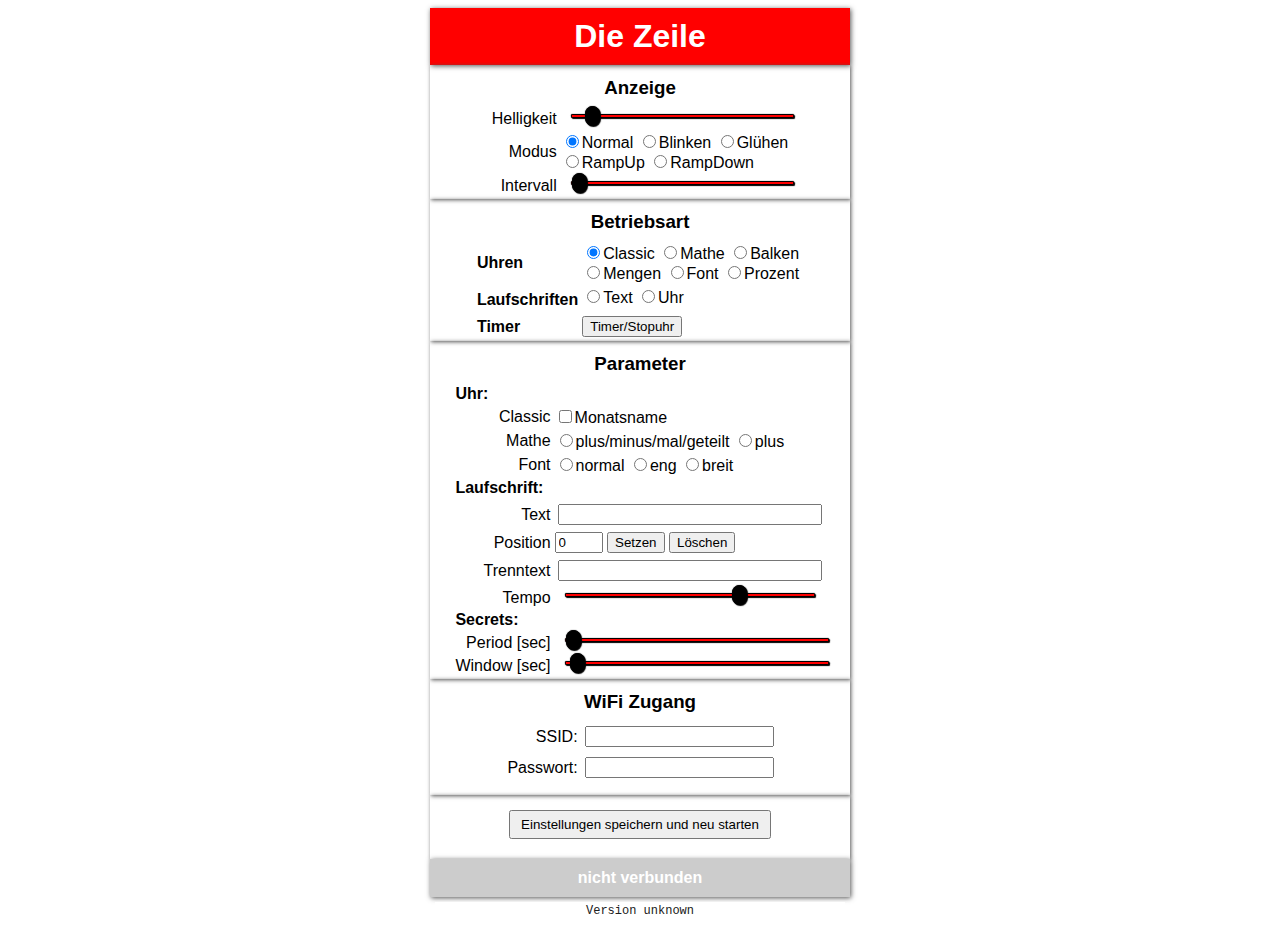
==== data/index.html @ e2c2ee03 "timer and display modes added" ====
<!DOCTYPE html>
<html lang="de">
<head>
    <title>Die Zeile</title>
    <link href='main.css' rel='stylesheet' type='text/css'>
    <link rel="icon" type="image/png" sizes="144x144"  href="/favicon-144x144.png">
    <link rel="icon" type="image/png" sizes="48x48" href="/favicon.ico">
    <link rel="manifest" href="/manifest.json">
    <meta name="theme-color" content="#00878f">
    <meta charset="utf-8"/>
    <meta content='width=device-width, initial-scale=1.0, maximum-scale=1.0, user-scalable=0' name='viewport'>
    <script src="WebSocket.js" type="text/javascript"></script>
</head>

<body>
		<center>
        <header>
            <h1>Die Zeile</h1>
        </header>
		<div>
            <h3>Anzeige</h3>
			<table>
				<tr>
                    <td style="text-align: right">Helligkeit</td>
					<td>
						<input id="brightnessID" type="range" min="0" max="15" step="1" oninput="sendBrightness()" value="1">
					</td>
				</tr>
				<tr>
                    <td style="text-align: right">Modus</td>
					<td>
					<label class="radio-inline">
						<input type="radio" id="modeDisplayNormalID" name="display" onchange="sendDisplayMode(0)" checked>Normal
					</label>                    
                    <label class="radio-inline">
                        <input type="radio" id="modeDisplayBlinkID" name="display" onchange="sendDisplayMode(1)">Blinken
                    </label>                    
                    <label class="radio-inline">
                        <input type="radio" id="modeDisplayGlowID" name="display" onchange="sendDisplayMode(2)">Glühen
                    </label>                    
					<br />
                    <label class="radio-inline">
                        <input type="radio" id="modeDisplayUpID" name="display" onchange="sendDisplayMode(3)">RampUp
					</label>                    
                    <label class="radio-inline">
                        <input type="radio" id="modeDisplayDownID" name="display" onchange="sendDisplayMode(4)">RampDown
					</label>                    
					</td>
				</tr>
				<tr>
                    <td style="text-align: right">Intervall</td>
					<td>
						<input id="periodID" type="range" min="500" max="50000" step="250" oninput="sendDisplayPeriod()" value="500">
					</td>
				</tr>
			</table>
        </div>
        <div>
            <h3>Betriebsart</h3>
			<table>
				<tr>
				<td style="text-align: left"><b>Uhren</b></td>
				<td>
					<label class="radio-inline">
						<input type="radio" id="modeClockID" name="mode" onchange="sendOperationMode(1)" checked>Classic
					</label>                    
                    <label class="radio-inline">
                        <input type="radio" id="modeMathID" name="mode" onchange="sendOperationMode(2)">Mathe
                    </label>                    
                    <label class="radio-inline">
                        <input type="radio" id="modeProgressID" name="mode" onchange="sendOperationMode(4)">Balken
                    </label>                    
					<br />
                    <label class="radio-inline">
                        <input type="radio" id="modeSetTheoryClockID" name="mode" onchange="sendOperationMode(7)">Mengen
					</label>                    
                    <label class="radio-inline">
                        <input type="radio" id="modeFontClockID" name="mode" onchange="sendOperationMode(8)">Font
					</label>                    
                    <label class="radio-inline">
                        <input type="radio" id="modePercentClockID" name="mode" onchange="sendOperationMode(9)">Prozent
					</label>                    
				<td>
				</tr>
				<tr>
				<td style="text-align: left"><b>Laufschriften</b></td>
				<td>
                    <label class="radio-inline">
                        <input type="radio" id="modeTextID" name="mode" onchange="sendOperationMode(5)">Text
					</label>                    

                    <label class="radio-inline">
                        <input type="radio" id="modeTextClockID" name="mode" onchange="sendOperationMode(6)">Uhr
					</label>                    
					<p style="margin: 5px">
				<td>
				</tr>
				<tr>
					<td style="text-align: left"><b>Timer</b></td>
					<td>
						<button type="button" id="modeTimerID" onclick="window.location.href = 'timer.html';">Timer/Stopuhr</button>
					<td>
				</tr>
			</table>
		</div>
        <div>
            <h3>Parameter</h3>
            <table>
                <tr>
                    <td style="text-align: left"><b>Uhr:</b></td>
				</tr>
				<tr>
                    <td style="text-align: right">Classic</td>
					<td>
                    <label class="radio-inline">
                        <input type="checkbox" id="fontClockMonatID" name="monat" onchange="setClockMonat()">Monatsname
					</label>                    
                </tr>
				<tr>
                    <td style="text-align: right">Mathe</td>
					<td>
                    <label class="radio-inline">
                        <input type="radio" id="setMathModeAllID" name="math" onchange="setClockMathMode(0)">plus/minus/mal/geteilt
					</label>                    
                    <label class="radio-inline">
                        <input type="radio" id="setMathModeAddID" name="math" onchange="setClockMathMode(1)">plus
					</label>                    
                </tr>
				<tr>
                    <td style="text-align: right">Font</td>
					<td>
                    <label class="radio-inline">
                        <input type="radio" id="fontClassicID" name="font" onchange="setClockFont(2)">normal
					</label>                    
                    <label class="radio-inline">
                        <input type="radio" id="fontSmallID" name="font" onchange="setClockFont(0)">eng
					</label>                    
                    <label class="radio-inline">
                        <input type="radio" id="fontBoldID" name="font" onchange="setClockFont(1)">breit
					</label>                    
					</td>
                </tr>
                <tr>
                    <td style="text-align: left"><b>Laufschrift:</b></td>
                </tr>
                <tr>
                    <td style="text-align: right">Text</td>
					<td>
						<input id="textID" type="text" name="scrolltext" maxlength="80" onfocusout="sendText()">
					</td>
                </tr>
                <tr>
                    <td style="text-align: right">Position</td>
                    <td>
						<input id="positionID" type="number" min="0" max="2" step="1" value="0">
                        <button id="mqAddAtID" type="button" onclick="sendMQAddAt()">Setzen</button>
                        <button id="mqDeleteAtID" type="button" onclick="sendMQDeleteAt()">Löschen</button>
                    </td>
                </tr>
                <tr>
                    <td style="text-align: right">Trenntext</td>
					<td>
						<input id="textMQSID" type="text" name="scrolltext" maxlength="80" onfocusout="sendMQD()">
					</td>
                </tr>
                <tr>
                    <td style="text-align: right">Tempo </td>
                    <td>
                        <input id="speedID" type="range" style="width: 250px" in="5" max="42" step="1" oninput="sendSpeed()" value="30">
                    </td>
                </tr>
                <tr>
                    <td style="text-align: left"><b>Secrets:</b></td>
                </tr>
                <tr>
                    <td style="text-align: right" id="secretPeriodValueID">Period [sec]</td>
                    <td>
                        <input id="secretPeriodID" type="range" min="30" max="360" step="30" oninput="sendSecretPeriodInSec()" value="30">
                    </td>
                </tr>
                <tr>
                    <td style="text-align: right" id="secretWindowValueID">Window [sec]</td>
                    <td>
                        <input id="secretWindowID" type="range" min="0" max="3600" step="60" oninput="sendSecretWindowInSec()" value="60">
                    </td>
                </tr>
            </table>
        </div>
        <div>
            <h3>WiFi Zugang</h3>
            <table>
                <tr>
                    <td style="width:10px; text-align: right">SSID: </td>
                    <td>
                        <input id="ssidID" type="text" name="ssid" maxlength="30" onfocusout="sendSSID()">
                    </td>
                </tr>
                <tr>
                    <td style="width:10px; text-align: right">Passwort: </td>
                    <td>
                        <input id="passwordID" type="password" name="password" maxlength="30" onfocusout="sendPassword()">
                    </td>
                </tr>
            </table>
            <p style="margin: 10px">
        </div>
        <div>
            <table>
                <tr>
					<td>
					    <button id="saveID" style="padding: 5px 10px 5px 10px; margin: 7px 0px 0px 0px;" onclick="saveConfig();">Einstellungen speichern und neu starten</button></p>
					</td>
                </tr>
            </table>
        </div>
        <h4 id="statusID">SSID: Die Zeile <br> IP: 192.168.4.1</h2>
		<div class="version" id="versionID">Version unknown<div>
		</center>
</body>
</html>
---- data/main.css ----
center {
    width: 420px;
    max-width: 100%;
    margin: 0px auto;
    font-family: 'Roboto', sans-serif;
}

h1 {
    background-color: #FF0000;
    color: white;
    padding: 10px;
    margin: 0px;
    box-shadow: 1px 1px 5px #555555;
}

h1.timerDigit {
    background-color: #D0D0D0;
    color: white;
	font-family: Courier;
	font-size: 40px;
    padding: 0px;
    margin: 0px;
	box-shadow: 0px 0px 0px #555555;
}

div.timerDigit {
    background-color: #D0D0D0;
    color: green;
	font-family: Courier;
	font-size: 40px;
	font-weight: bold;
    padding: 0px;
    margin: 0px;
	box-shadow: 0px 0px 0px #555555;
}

div.version {
    background-color: #FFFFFF;
    color: #202020;
	font-family: Courier;
	font-size: 12px;
    padding: 2px;
    margin: 5px;
	box-shadow: 0px 0px 0px #555555;
}


h3 {
    padding: 7px;
    margin: 0px;
}

h4 {
    background-color: #CCCCCC;
    color: white;
    padding: 10px;
    margin: 0px;
    box-shadow: 1px 1px 5px #555555;
}

h4.noShadow {
    box-shadow: 0px 0px 0px #555555;
}

td.timerDigit {
	text-align: center; 
	height: 80px;
	width: 80px;
}

td.timerSetting {
	text-align: center; 
	height: 60px;
	width: 80px;
}

td.timerAction {
	text-align: center; 
	height: 60px;
	width: 80px;
}

input.timerDigit {
	text-align: center; 
	font-size: 40px;
	height: 80px;
	width: 80px;
}

button.timerSetting {
    background-color: #B0B0B0;
    color: white;
	text-align: center;
	font-size: 40px;
    padding: 5px;
    margin: 0px;
	width:80px;
	height: 60px;
    box-shadow: 1px 1px 5px #555555;
}

button.timerAction {
    background-color: #909090;
    color: white;
	text-align: center;
	font-size: 20px;
    padding: 5px;
    margin: 2px;
	width:120px;
	height: 42px;
    box-shadow: 1px 1px 5px #555555;
}

ts {
    background-color: #B0B0B0;
    color: white;
    padding: 0px;
    margin: 0px;
    box-shadow: 1px 1px 5px #555555;
}

center>div {
    padding: 5px 1px 1px 1px;
    box-shadow: 1px 1px 4px #555555;
}



/* ============================= input type range ============================= */
input[type=range] {
  -webkit-appearance: none;
  margin: 5px 10px;
  width: 98%;
}

input[type=range]:focus {
  outline: none;
}

input[type=range]::-webkit-slider-runnable-track {
  width: 100%;
  height: 4px;
  margin-top: -15px;
  cursor: pointer;
  box-shadow: 1px 1px 1px #000000, 0px 0px 1px #0d0d0d;
  background: #FF0000;
  border-radius: 1.3px;
  border: 0.2px solid #010101;
}

input[type=range]::-webkit-slider-thumb {
  -webkit-appearance: none;
  box-shadow: 1px 1px 1px #000000, 0px 0px 1px #0d0d0d;
  border: 1px solid #000000;
  height: 20px;
  width: 15px;
  border-radius: 10px;
  background: #000000;
  cursor: pointer;
  margin-top: -9px;
}

input[type=range]::-moz-range-track {
  width: 100%;
  height: 4px;
  cursor: pointer;
  box-shadow: 1px 1px 1px #000000, 0px 0px 1px #0d0d0d;
  background: #FF0000;
  border-radius: 1.3px;
  border: 0.2px solid #010101;
}

input[type=range]::-moz-range-thumb {
  box-shadow: 1px 1px 1px #000000, 0px 0px 1px #0d0d0d;
  border: 1px solid #000000;
  height: 20px;
  width: 15px;
  border-radius: 10px;
  background: #000000;
  cursor: pointer;
}



/* ============================= input type text ============================= */
input[type=text] {
    outline: none;
    width: 95%;
    margin: 3px;
}



/* =========================== input type password =========================== */
input[type=password] {
    outline: none;
    width: 95%;
    margin: 3px;
}
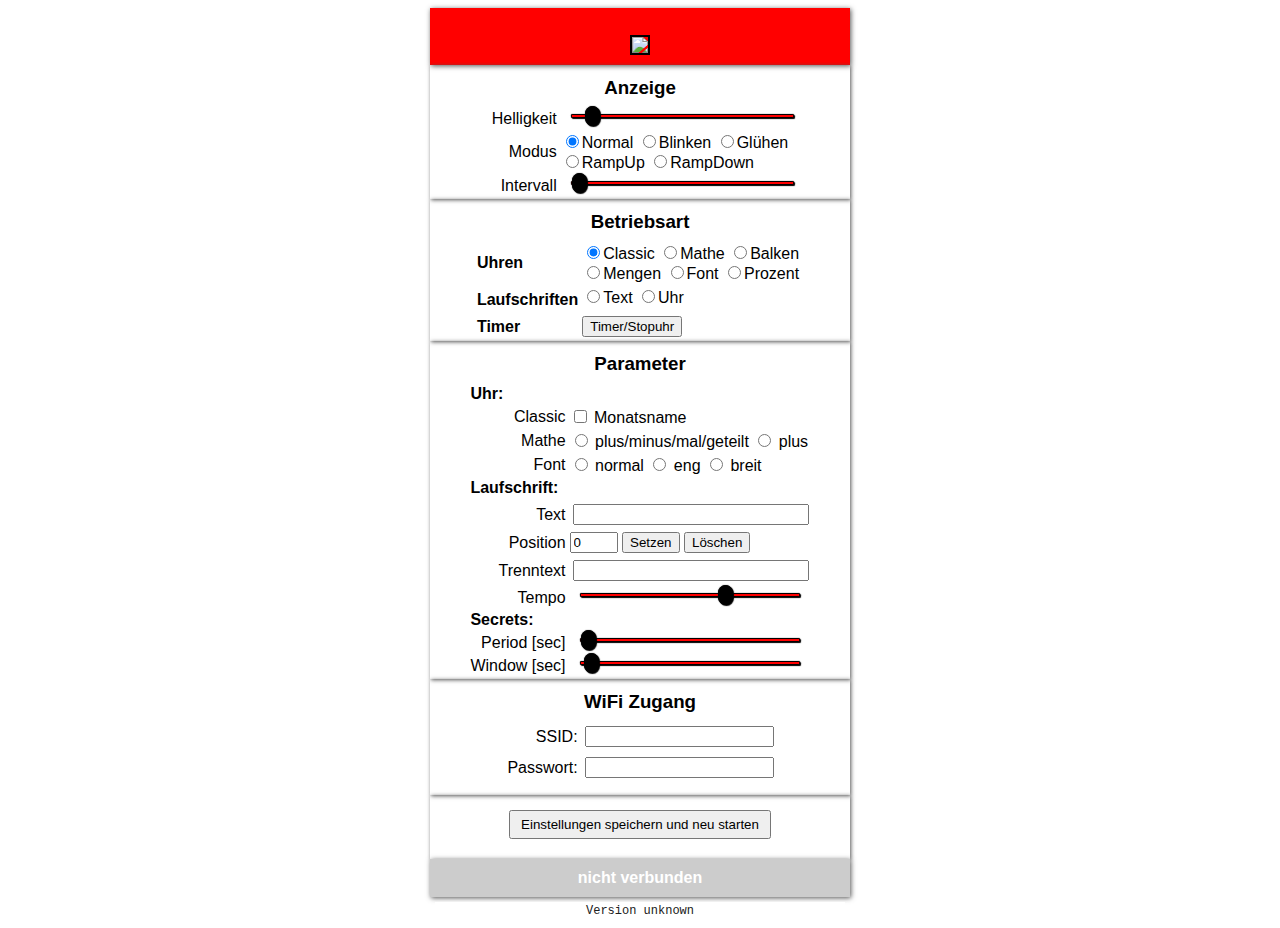
==== commit c22f7cf0: "Timer bugfixing: underrun, stop watch/timer mode (TS_DONE added); bugfix math clock: initial display" ====
--- a/data/index.html
+++ b/data/index.html
@@ -13,10 +13,11 @@
 </head>
 
 <body>
-		<center>
-        <header>
-            <h1>Die Zeile</h1>
-        </header>
+	<center>
+        <header >
+            <h1><img src='DieZeile.png' style="vertical-align:bottom; border:2px solid black" width="300px"/></h1>
+            <!-- <h1>Die Zeile</h1> --->
+		</header>
 		<div>
             <h3>Anzeige</h3>
 			<table>
@@ -112,32 +113,28 @@
 				<tr>
                     <td style="text-align: right">Classic</td>
 					<td>
-                    <label class="radio-inline">
-                        <input type="checkbox" id="fontClockMonatID" name="monat" onchange="setClockMonat()">Monatsname
-					</label>                    
+						<input type="checkbox" id="fontClockMonatID" name="monat" onchange="setClockMonat()">
+						<label class="radio-inline">Monatsname</label> 
+					</td>
                 </tr>
 				<tr>
                     <td style="text-align: right">Mathe</td>
 					<td>
-                    <label class="radio-inline">
-                        <input type="radio" id="setMathModeAllID" name="math" onchange="setClockMathMode(0)">plus/minus/mal/geteilt
-					</label>                    
-                    <label class="radio-inline">
-                        <input type="radio" id="setMathModeAddID" name="math" onchange="setClockMathMode(1)">plus
-					</label>                    
+						<input type="radio" id="setMathModeAllID" name="math" onchange="setClockMathMode(0)">
+						<label class="radio-inline">plus/minus/mal/geteilt</label> 
+						<input type="radio" id="setMathModeAddID" name="math" onchange="setClockMathMode(1)">
+						<label class="radio-inline">plus</label>                    
+					</td>
                 </tr>
 				<tr>
                     <td style="text-align: right">Font</td>
 					<td>
-                    <label class="radio-inline">
-                        <input type="radio" id="fontClassicID" name="font" onchange="setClockFont(2)">normal
-					</label>                    
-                    <label class="radio-inline">
-                        <input type="radio" id="fontSmallID" name="font" onchange="setClockFont(0)">eng
-					</label>                    
-                    <label class="radio-inline">
-                        <input type="radio" id="fontBoldID" name="font" onchange="setClockFont(1)">breit
-					</label>                    
+						<input type="radio" id="fontClassicID" name="font" onchange="setClockFont(2)">
+						<label class="radio-inline">normal</label>                    
+						<input type="radio" id="fontSmallID" name="font" onchange="setClockFont(0)">
+						<label class="radio-inline">eng</label>                    
+						<input type="radio" id="fontBoldID" name="font" onchange="setClockFont(1)">
+						<label class="radio-inline">breit</label>                    
 					</td>
                 </tr>
                 <tr>
@@ -166,7 +163,7 @@
                 <tr>
                     <td style="text-align: right">Tempo </td>
                     <td>
-                        <input id="speedID" type="range" style="width: 250px" in="5" max="42" step="1" oninput="sendSpeed()" value="30">
+                        <input id="speedID" type="range" style="width: 220px" min="5" max="42" step="1" oninput="sendSpeed()" value="30">
                     </td>
                 </tr>
                 <tr>
@@ -175,13 +172,13 @@
                 <tr>
                     <td style="text-align: right" id="secretPeriodValueID">Period [sec]</td>
                     <td>
-                        <input id="secretPeriodID" type="range" min="30" max="360" step="30" oninput="sendSecretPeriodInSec()" value="30">
+                        <input id="secretPeriodID" type="range" style="width: 220px" min="30" max="360" step="30" oninput="sendSecretPeriodInSec()" value="30">
                     </td>
                 </tr>
                 <tr>
                     <td style="text-align: right" id="secretWindowValueID">Window [sec]</td>
                     <td>
-                        <input id="secretWindowID" type="range" min="0" max="3600" step="60" oninput="sendSecretWindowInSec()" value="60">
+                        <input id="secretWindowID" type="range" style="width: 220px" min="0" max="3600" step="60" oninput="sendSecretWindowInSec()" value="60">
                     </td>
                 </tr>
             </table>
@@ -215,6 +212,6 @@
         </div>
         <h4 id="statusID">SSID: Die Zeile <br> IP: 192.168.4.1</h2>
 		<div class="version" id="versionID">Version unknown<div>
-		</center>
+	</center>
 </body>
 </html>
